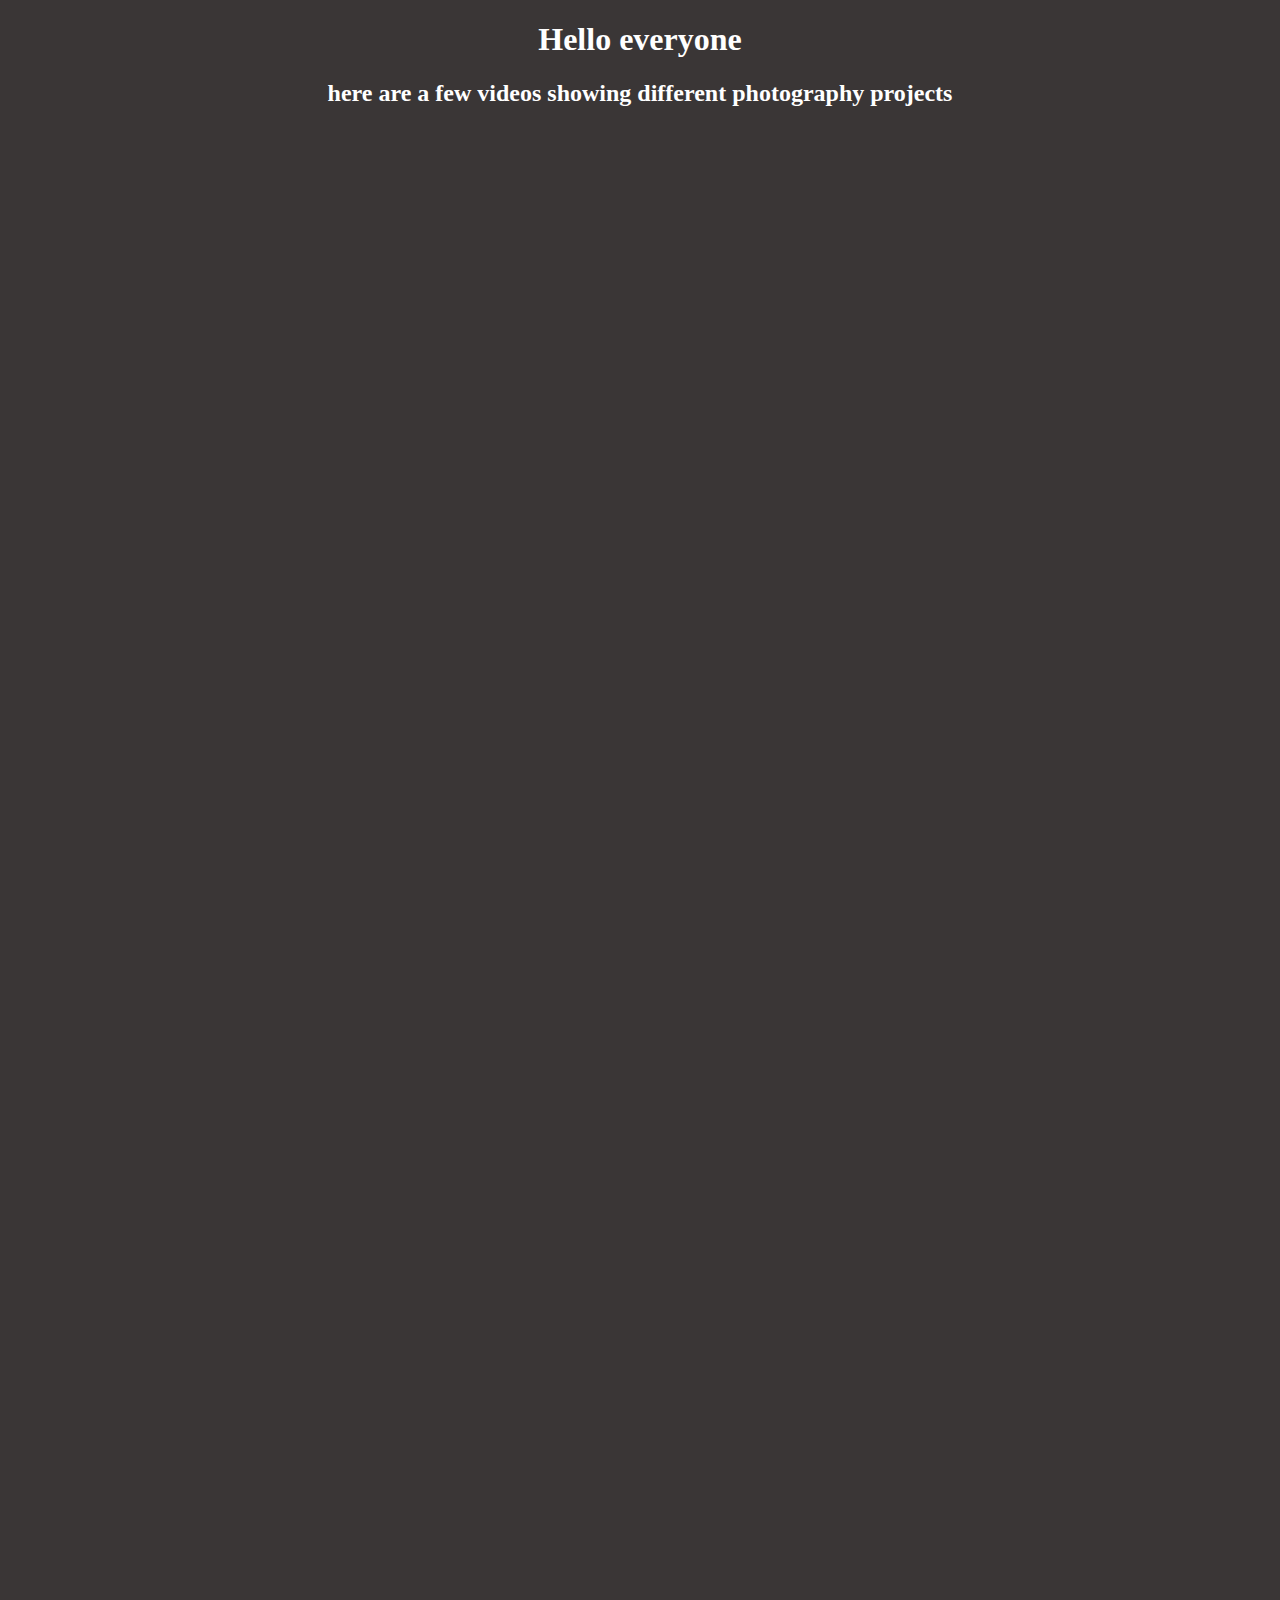
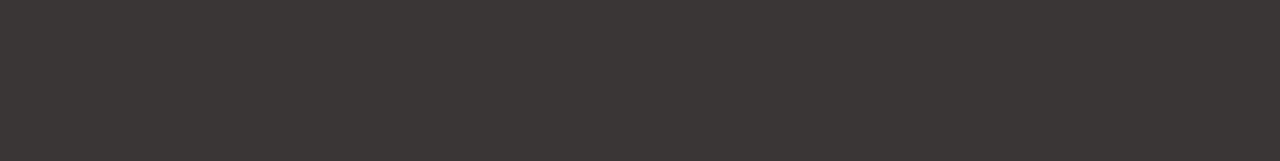
==== profile.html @ fd75b50a "Modified index.html h1 text" ====
<!DOCTYPE html>
<html lang="de">
	<head>
		<meta charset="utf-8">
        <title>Meine HTML Vorlage</title>
        <meta name="description" content="Das ist ein ganz einfaches, gültiges HTML-Dokument">
		<link rel="stylesheet" type="text/css" href="style.css">
		<script type="text/javascript" src="scriptfile.js" defer></script>
	</head>
	<body>
		<h1> Hello everyone</h1>
		<h2>here are a few videos showing different photography projects</h2>	

		<iframe width="956" height="538" src="https://www.youtube.com/embed/8Hn_Lwv2K5Y" title="YouTube video player" frameborder="0" allow="accelerometer; autoplay; clipboard-write; encrypted-media; gyroscope; picture-in-picture" allowfullscreen></iframe>
		<iframe width="956" height="538" src="https://www.youtube.com/embed/MMsLS4b_5tI" title="YouTube video player" frameborder="0" allow="accelerometer; autoplay; clipboard-write; encrypted-media; gyroscope; picture-in-picture" allowfullscreen></iframe>
		<iframe width="956" height="538" src="https://www.youtube.com/embed/Z4iSWtL5MlA" title="YouTube video player" frameborder="0" allow="accelerometer; autoplay; clipboard-write; encrypted-media; gyroscope; picture-in-picture" allowfullscreen></iframe>
		
		
		
				
			
		
	</body>
</html>
---- style.css ----
body{
    background-color: rgb(58, 54, 54);
    color: white;
    text-align: center;

}

a{
    color: white;
}
.box{
   
    padding: 1%;
    
}
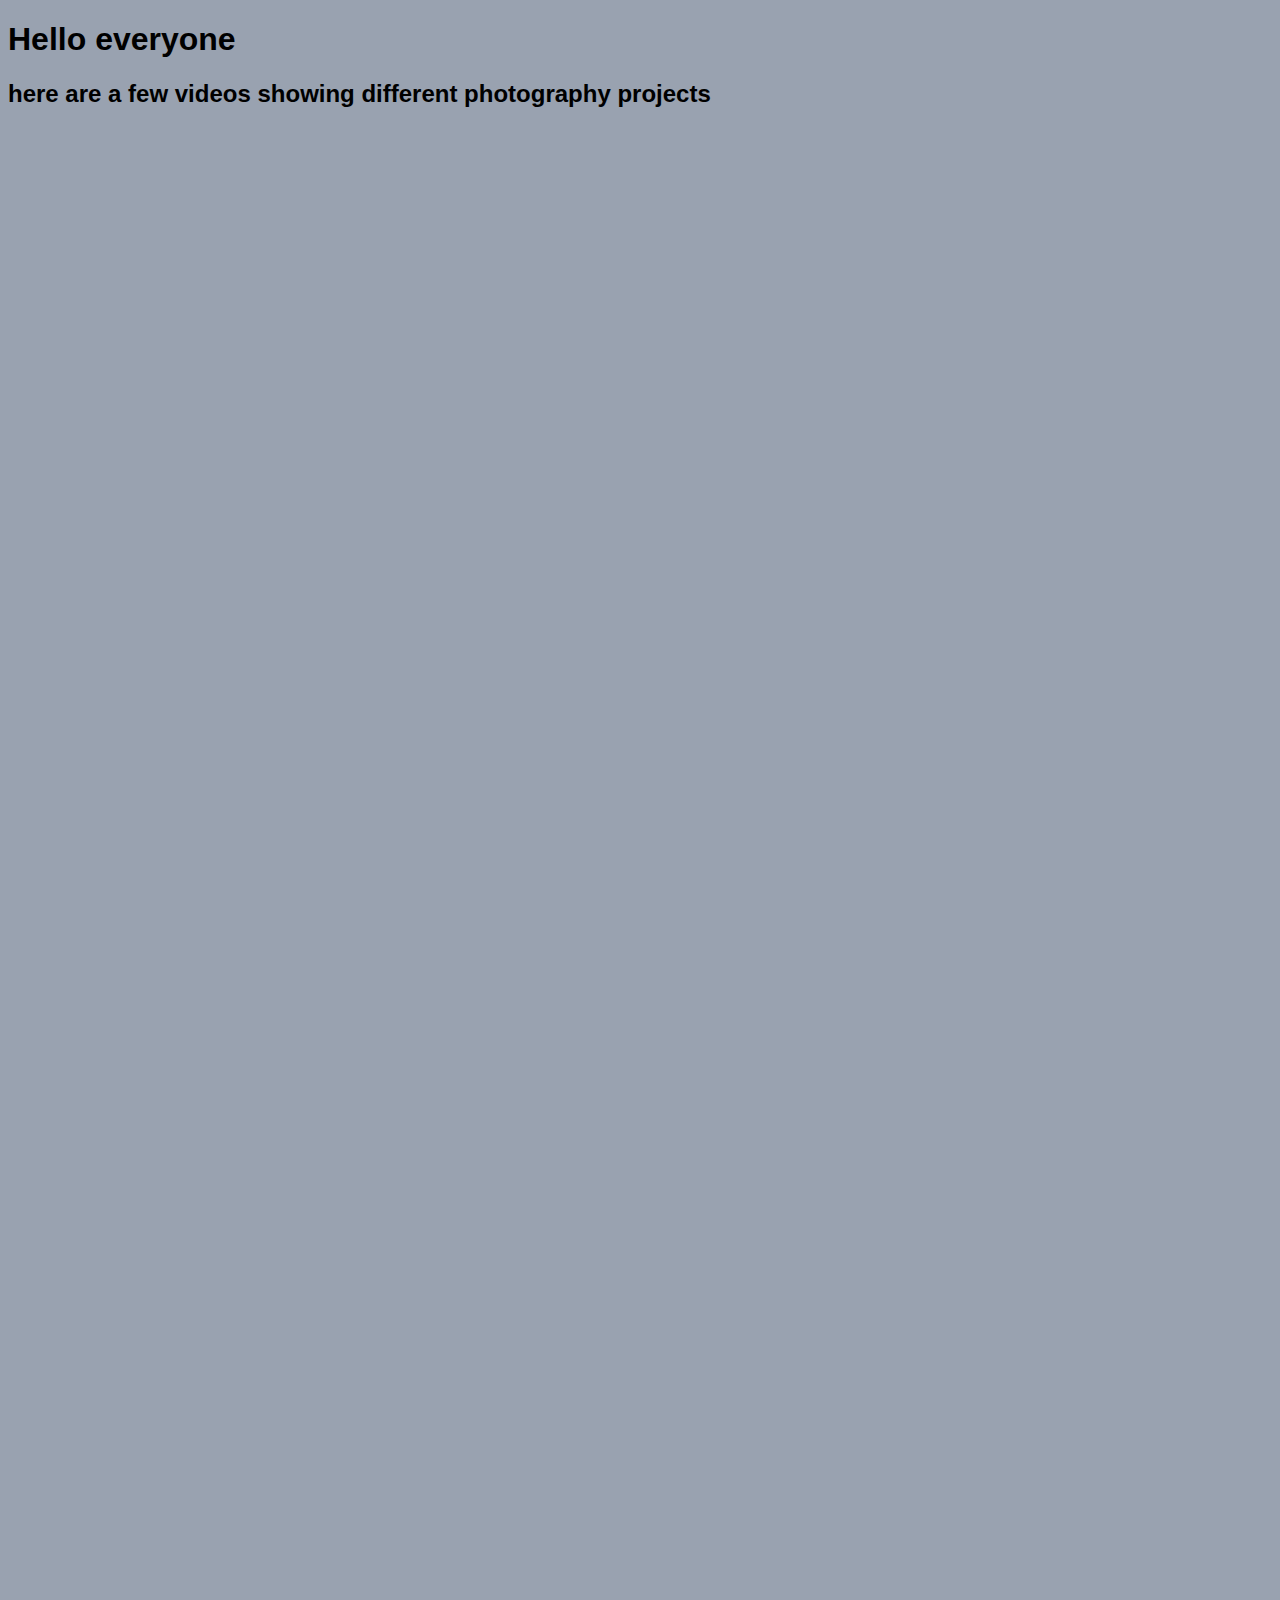
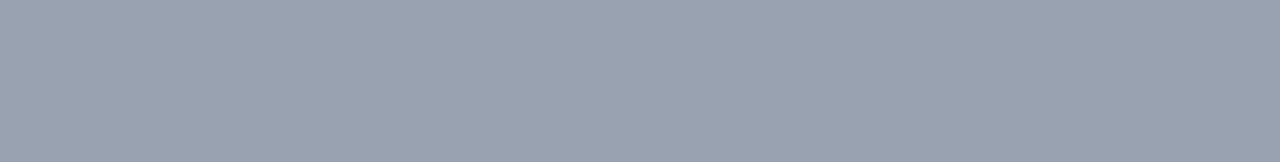
==== commit fa51a7b5: "Modified style.css h1 text" ====
--- a/profile.html
+++ b/profile.html
@@ -4,7 +4,7 @@
 		<meta charset="utf-8">
         <title>Meine HTML Vorlage</title>
         <meta name="description" content="Das ist ein ganz einfaches, gültiges HTML-Dokument">
-		<link rel="stylesheet" type="text/css" href="style.css">
+		<link rel="stylesheet" type="text/css" href="./bildercollage-auto/style.css">
 		<script type="text/javascript" src="scriptfile.js" defer></script>
 	</head>
 	<body>
@@ -14,7 +14,7 @@
 		<iframe width="956" height="538" src="https://www.youtube.com/embed/8Hn_Lwv2K5Y" title="YouTube video player" frameborder="0" allow="accelerometer; autoplay; clipboard-write; encrypted-media; gyroscope; picture-in-picture" allowfullscreen></iframe>
 		<iframe width="956" height="538" src="https://www.youtube.com/embed/MMsLS4b_5tI" title="YouTube video player" frameborder="0" allow="accelerometer; autoplay; clipboard-write; encrypted-media; gyroscope; picture-in-picture" allowfullscreen></iframe>
 		<iframe width="956" height="538" src="https://www.youtube.com/embed/Z4iSWtL5MlA" title="YouTube video player" frameborder="0" allow="accelerometer; autoplay; clipboard-write; encrypted-media; gyroscope; picture-in-picture" allowfullscreen></iframe>
-		
+
 		
 		
 				
--- a/bildercollage-auto/style.css
+++ b/bildercollage-auto/style.css
@@ -0,0 +1,25 @@
+@font-face {
+    font-family: x-mas ;
+   src: url(./merry_christmas/MerryChristmas.otf);
+}
+body{
+    background-color: #99a2b0;
+    font-family: -apple-system, BlinkMacSystemFont, 'Segoe UI', Roboto, Oxygen, Ubuntu, Cantarell, 'Open Sans', 'Helvetica Neue', sans-serif;
+}
+img{
+    width:25%;
+    padding:2%;
+}
+#headline{
+    text-align: center;
+    background-color:#5f656e ;
+    padding: 1%;
+    color: white;
+    width: 100%;
+    margin: 1%;
+    font-size: 200%;
+    font-family: x-mas;
+}
+#content{
+    text-align: center;
+}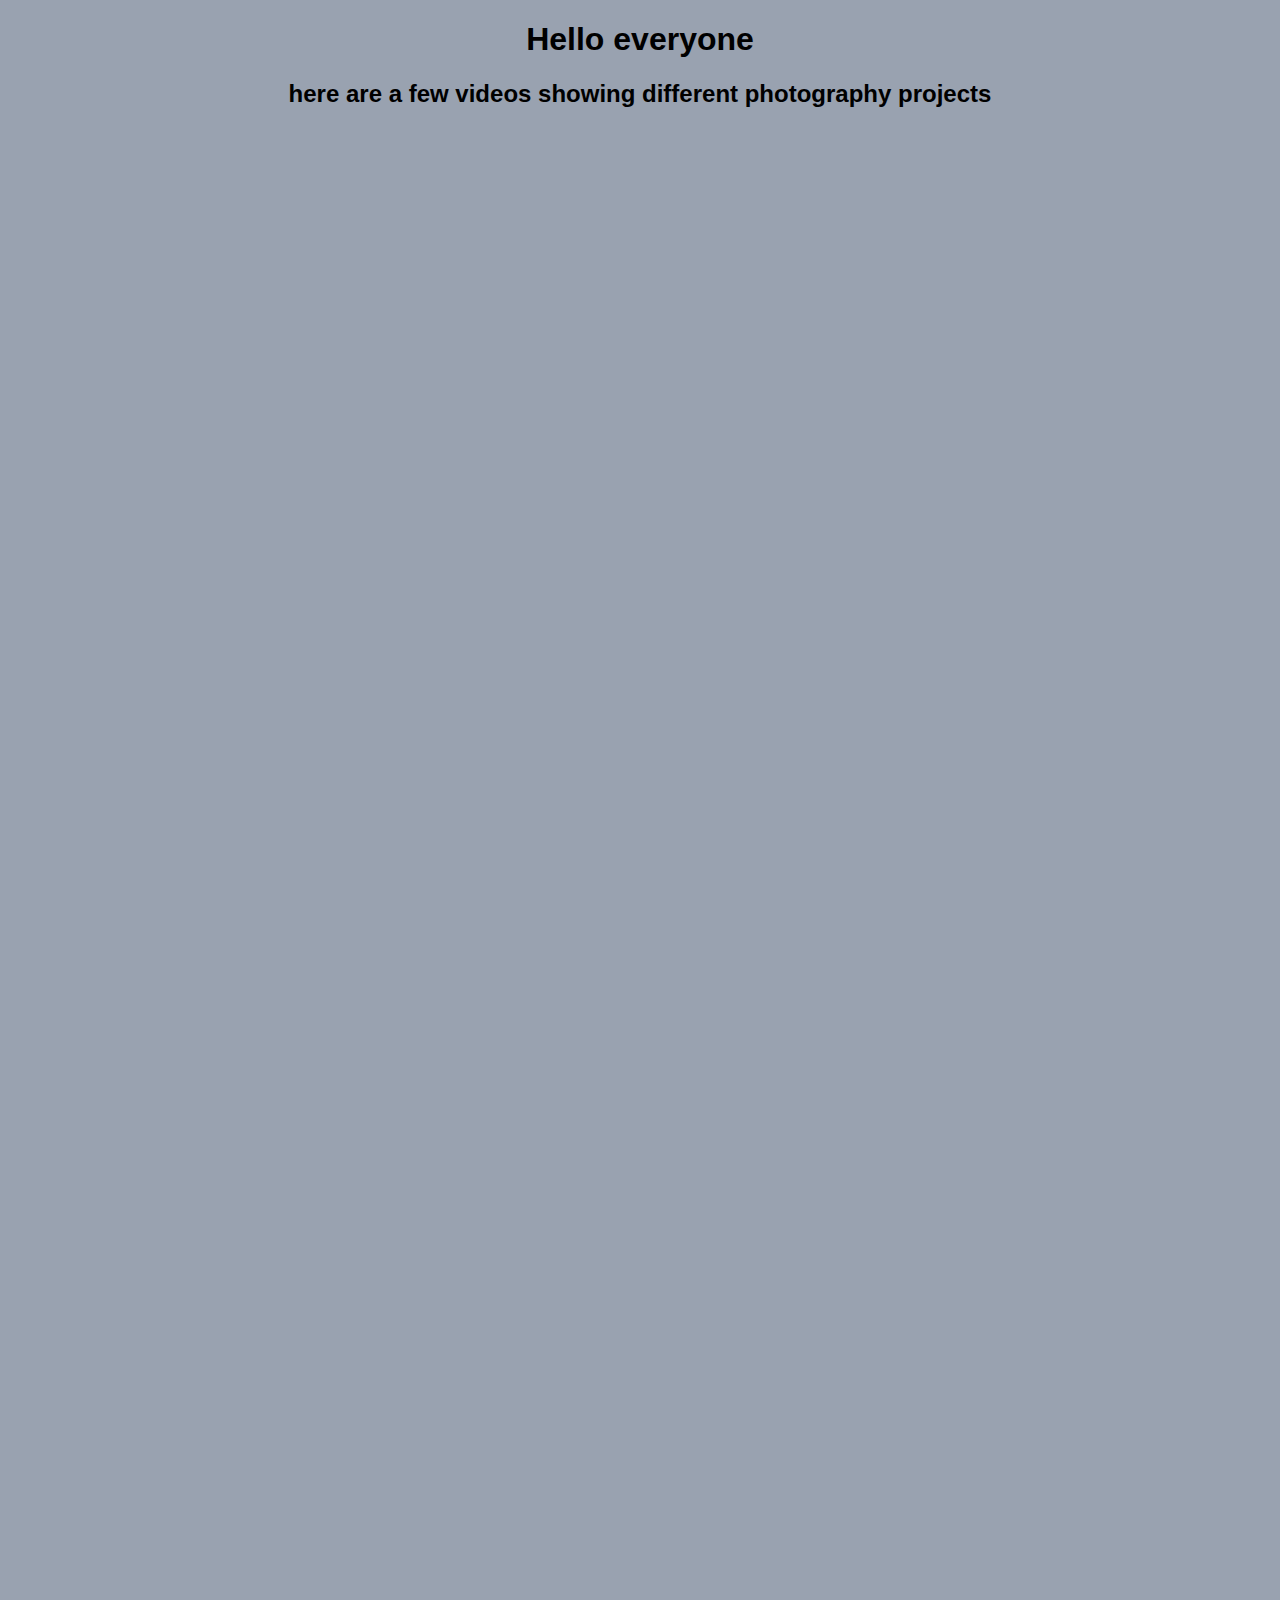
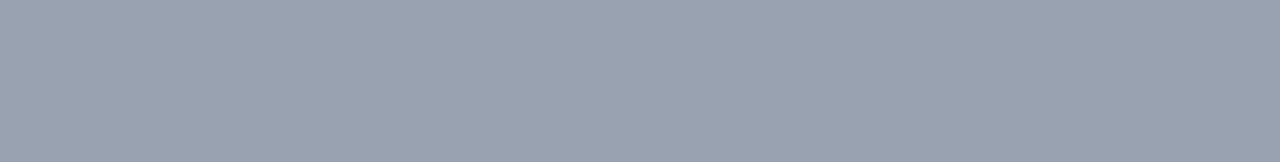
==== commit dd97e66c: "Modified profile.html h1 text" ====
--- a/profile.html
+++ b/profile.html
@@ -10,11 +10,11 @@
 	<body>
 		<h1> Hello everyone</h1>
 		<h2>here are a few videos showing different photography projects</h2>	
-
+		<div id="middle">
 		<iframe width="956" height="538" src="https://www.youtube.com/embed/8Hn_Lwv2K5Y" title="YouTube video player" frameborder="0" allow="accelerometer; autoplay; clipboard-write; encrypted-media; gyroscope; picture-in-picture" allowfullscreen></iframe>
 		<iframe width="956" height="538" src="https://www.youtube.com/embed/MMsLS4b_5tI" title="YouTube video player" frameborder="0" allow="accelerometer; autoplay; clipboard-write; encrypted-media; gyroscope; picture-in-picture" allowfullscreen></iframe>
 		<iframe width="956" height="538" src="https://www.youtube.com/embed/Z4iSWtL5MlA" title="YouTube video player" frameborder="0" allow="accelerometer; autoplay; clipboard-write; encrypted-media; gyroscope; picture-in-picture" allowfullscreen></iframe>
-
+		</div>
 		
 		
 				
--- a/bildercollage-auto/style.css
+++ b/bildercollage-auto/style.css
@@ -22,4 +22,10 @@
 }
 #content{
     text-align: center;
-}+}
+h1,h2,p,a{
+    text-align: center;
+}
+#middle{
+    text-align: center;
+}
